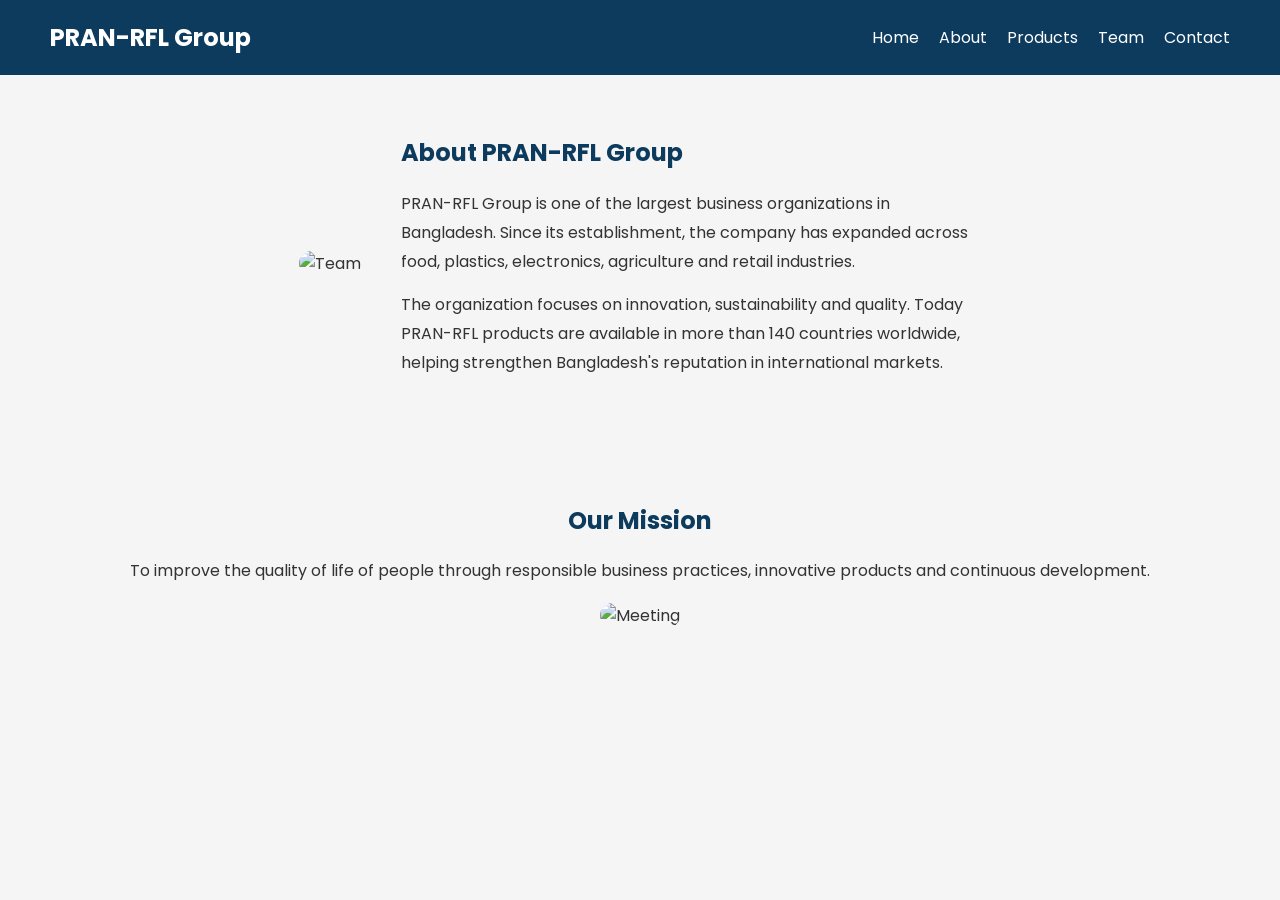
==== about.html @ d0a6dce4 "PRAN-RFL Website Semi Final Version" ====
<!DOCTYPE html>
<html lang="en">
<head>
    <meta charset="UTF-8">
    <meta name="viewport" content="width=device-width, initial-scale=1.0">
    <title>About PRAN-RFL</title>
<link rel="preconnect" href="https://fonts.googleapis.com">
<link rel="preconnect" href="https://fonts.gstatic.com" crossorigin>

<link href="https://fonts.googleapis.com/css2?family=Poppins:wght@300;400;500;600;700&family=Playfair+Display:wght@600;700&display=swap" rel="stylesheet">
    <link rel="stylesheet" href="style.css">
</head>
<body>

    <!-- Navbar -->

    <nav>
        <div class="logo">PRAN-RFL Group</div>

        <ul>
            <li><a href="index.html">Home</a></li>
            <li><a href="about.html">About</a></li>
            <li><a href="products.html">Products</a></li>
            <li><a href="team.html">Team</a></li>
            <li><a href="contact.html">Contact</a></li>
        </ul>
    </nav>

    <!-- About Section -->

    <section class="about-section">

        <div class="about-image">
            <img src="https://images.unsplash.com/photo-1521737604893-d14cc237f11d?w=800" alt="Team">
        </div>

        <div class="about-text">

            <h1>About PRAN-RFL Group</h1>

            <p>
                PRAN-RFL Group is one of the largest business organizations in Bangladesh.
                Since its establishment, the company has expanded across food, plastics,
                electronics, agriculture and retail industries.
            </p>

            <p>
                The organization focuses on innovation, sustainability and quality.
                Today PRAN-RFL products are available in more than 140 countries worldwide,
                helping strengthen Bangladesh's reputation in international markets.
            </p>

        </div>

    </section>

    <!-- Second Section -->

    <section class="mission">

        <h2>Our Mission</h2>

        <p>
            To improve the quality of life of people through responsible business practices,
            innovative products and continuous development.
        </p>

        <img src="https://images.unsplash.com/photo-1552664730-d307ca884978?w=800" alt="Meeting">

    </section>

</body>
</html>
---- style.css ----
*{
    margin:0;
    padding:0;
    box-sizing:border-box;
}

body{
    font-family:'Poppins', sans-serif;
    background:#f5f5f5;
    color:#333;
}

/* Navbar */

nav{
    background:#0c3b5e;
    display:flex;
    justify-content:space-between;
    align-items:center;
    padding:20px 50px;
}

.logo{
    color:white;
    font-size:24px;
    font-weight:bold;
}

nav ul{
    display:flex;
    list-style:none;
}

nav ul li{
    margin-left:20px;
}

nav ul li a{
    color:white;
    text-decoration:none;
}

nav ul li a:hover{
    color:orange;
}

/* Hero */

.hero{
    display:flex;
    justify-content:space-between;
    align-items:center;
    padding:60px;
}

.hero-text{
    width:50%;
}

.hero-text h1{
    font-size:50px;
    color:#0c3b5e;
}

.hero-text h2{
    margin:10px 0;
    color:orange;
}

.hero-text p{
    margin:15px 0;
    line-height:1.7;
}

.btn{
    display:inline-block;
    background:orange;
    color:white;
    padding:10px 20px;
    text-decoration:none;
    border-radius:5px;
}

.hero-image img{
    width:500px;
    border-radius:15px;
}

/* Overview */

.overview{
    text-align:center;
    padding:50px;
}

.overview h2{
    margin-bottom:20px;
    color:#0c3b5e;
}

.overview p{
    margin:10px 0;
}

/* Gallery */

.gallery{
    display:flex;
    justify-content:center;
    gap:20px;
    padding:50px;
}

.gallery img{
    width:400px;
    border-radius:10px;
}
/* ABOUT PAGE */

.about-section{
    display:flex;
    align-items:center;
    justify-content:center;
    gap:40px;
    padding:60px;
}

.about-image img{
    width:500px;
    border-radius:15px;
}

.about-text{
    width:50%;
}

.about-text h1{
    color:#0c3b5e;
    margin-bottom:20px;
}

.about-text p{
    margin-bottom:15px;
    line-height:1.8;
}

.mission{
    text-align:center;
    padding:50px;
}

.mission h2{
    color:#0c3b5e;
    margin-bottom:20px;
}

.mission p{
    margin-bottom:20px;
}

.mission img{
    width:600px;
    border-radius:15px;
}
/* PRODUCTS PAGE */

.products{
    padding:50px;
    text-align:center;
}

.products h1{
    color:#0c3b5e;
    margin-bottom:20px;
}

.products p{
    margin-bottom:15px;
}

.product-cards{
    display:flex;
    justify-content:center;
    gap:20px;
    margin:40px 0;
}
/* TEAM PAGE */

.team{
    padding:80px 10%;
    text-align:center;
}

.team h1{
    color:#0c3b5e;
    margin-bottom:20px;
    font-size:40px;
}

.team p{
    line-height:1.8;
}

.team-grid{
    display:grid;
    grid-template-columns:repeat(3,1fr);
    gap:30px;
    margin-top:50px;
}

.member{
    background:white;
    padding:25px;
    border-radius:15px;
    box-shadow:0 4px 15px rgba(0,0,0,0.1);
    transition:0.3s;
}

.member:hover{
    transform:translateY(-10px);
}

.member img{
    width:100%;
    height:280px;
    object-fit:cover;
    border-radius:12px;
}

.member h3{
    margin-top:15px;
    color:#0c3b5e;
}

.member h4{
    color:orange;
    margin:10px 0;
    font-weight:normal;
}

.member p{
    font-size:14px;
}
/* TEAM PAGE */

.team{
    padding:80px 10%;
    text-align:center;
}

.team h1{
    font-size:42px;
    color:#0c3b5e;
    margin-bottom:20px;
}

.team-intro{
    max-width:800px;
    margin:auto;
    line-height:1.8;
    margin-bottom:50px;
}

.team-grid{
    display:grid;
    grid-template-columns:repeat(3,1fr);
    gap:30px;
}

.member{
    background:white;
    border-radius:20px;
    overflow:hidden;
    box-shadow:0 5px 20px rgba(0,0,0,0.1);
    transition:0.4s;
}

.member:hover{
    transform:translateY(-12px);
}

.member img{
    width:100%;
    height:300px;
    object-fit:cover;
}

.member h3{
    margin-top:20px;
    color:#0c3b5e;
}

.member span{
    display:block;
    color:#ff7a00;
    font-weight:bold;
    margin:10px 0;
}

.member p{
    padding:0 20px 25px;
    line-height:1.7;
}

.stats{
    margin-top:70px;
    display:grid;
    grid-template-columns:repeat(4,1fr);
    gap:20px;
}

.stat-box{
    background:#0c3b5e;
    color:white;
    padding:30px;
    border-radius:15px;
}

.stat-box h2{
    font-size:35px;
    color:#ffb347;
}
/* CONTACT PAGE */

.contact{
    padding:80px 10%;
    text-align:center;
}

.contact h1{
    color:#0c3b5e;
    font-size:42px;
    margin-bottom:20px;
}

.contact p{
    margin-bottom:15px;
    line-height:1.8;
}

.contact-container{
    display:flex;
    gap:40px;
    margin-top:50px;
}

.contact-info,
.contact-form{
    flex:1;
    background:white;
    padding:30px;
    border-radius:20px;
    box-shadow:0 5px 20px rgba(0,0,0,0.1);
}

.contact-info h2{
    color:#0c3b5e;
    margin-bottom:20px;
}

.contact-info p{
    margin-bottom:15px;
}

.contact-info img,
.contact-form img{
    width:100%;
    border-radius:15px;
    margin-top:20px;
}

.contact-form form{
    display:flex;
    flex-direction:column;
}

.contact-form input,
.contact-form textarea{
    padding:12px;
    margin-bottom:15px;
    border:1px solid #ddd;
    border-radius:8px;
    font-size:16px;
}

.contact-form button{
    background:#ff7a00;
    color:white;
    border:none;
    padding:12px;
    border-radius:8px;
    cursor:pointer;
    transition:0.3s;
}

.contact-form button:hover{
    background:#e56d00;
}
/* FOOTER */

footer{
    background:#0c3b5e;
    color:white;
    text-align:center;
    padding:25px;
    margin-top:50px;
}
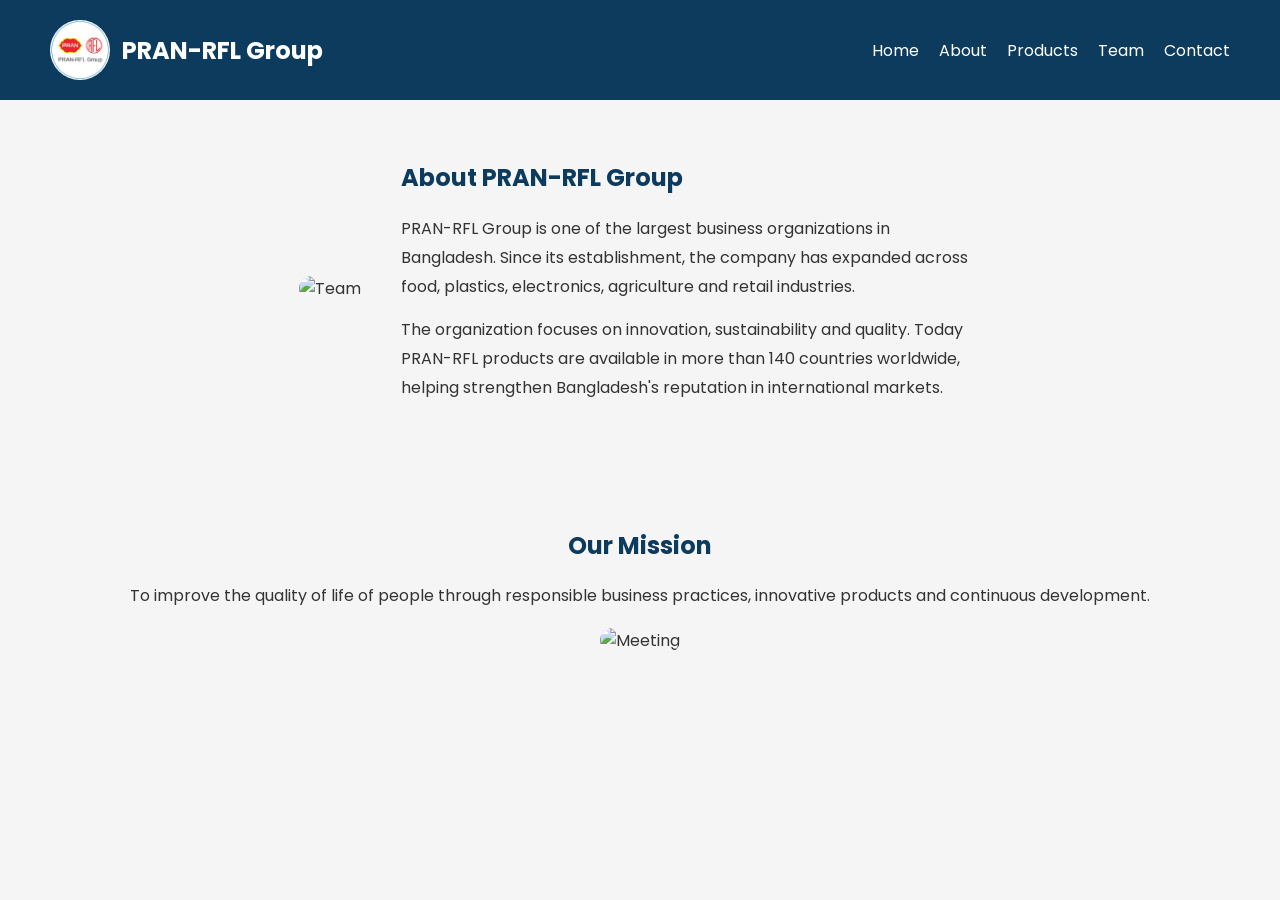
==== commit 12c9daa7: "Updated products section" ====
--- a/about.html
+++ b/about.html
@@ -15,8 +15,10 @@
     <!-- Navbar -->
 
     <nav>
-        <div class="logo">PRAN-RFL Group</div>
-
+<div class="logo">
+    <img src="pranrfl-logo-1.jpg" alt="PRAN-RFL Logo">
+    <span>PRAN-RFL Group</span>
+</div>
         <ul>
             <li><a href="index.html">Home</a></li>
             <li><a href="about.html">About</a></li>
--- a/style.css
+++ b/style.css
@@ -404,4 +404,103 @@
     text-align:center;
     padding:25px;
     margin-top:50px;
+}
+.logo{
+    display:flex;
+    align-items:center;
+    gap:12px;
+    color:white;
+    font-size:24px;
+    font-weight:bold;
+}
+
+.logo img{
+    width:60px;
+    height:60px;
+    border-radius:50%;
+    object-fit:cover;
+}
+.home-stats{
+    display: flex;
+    justify-content: center;
+    gap: 25px;
+    margin: 60px 0;
+}
+
+.home-box{
+    background: white;
+    padding: 30px;
+    border-radius: 15px;
+    text-align: center;
+    width: 220px;
+    box-shadow: 0 4px 15px rgba(0,0,0,0.08);
+}
+.product-categories{
+    padding:80px 10%;
+    background:#f5f5f5;
+}
+
+.section-header{
+    display:flex;
+    justify-content:space-between;
+    align-items:flex-start;
+    gap:50px;
+    margin-bottom:50px;
+}
+
+.section-header h2{
+    font-size:42px;
+    margin-bottom:10px;
+}
+
+.section-header span{
+    color:#e60012;
+}
+
+.section-header p{
+    color:#555;
+    line-height:1.8;
+}
+
+.category-grid{
+    display:grid;
+    grid-template-columns:repeat(6,1fr);
+    gap:20px;
+}
+
+.category-card{
+    background:#e60012;
+    color:white;
+    padding:30px 15px;
+    border-radius:10px;
+    text-align:center;
+    font-weight:600;
+    min-height:110px;
+
+    display:flex;
+    justify-content:center;
+    align-items:center;
+
+    transition:0.3s;
+}
+
+.category-card:hover{
+    transform:translateY(-5px);
+    cursor:pointer;
+}
+
+@media(max-width:1200px){
+    .category-grid{
+        grid-template-columns:repeat(3,1fr);
+    }
+}
+
+@media(max-width:768px){
+    .section-header{
+        flex-direction:column;
+    }
+
+    .category-grid{
+        grid-template-columns:repeat(2,1fr);
+    }
 }
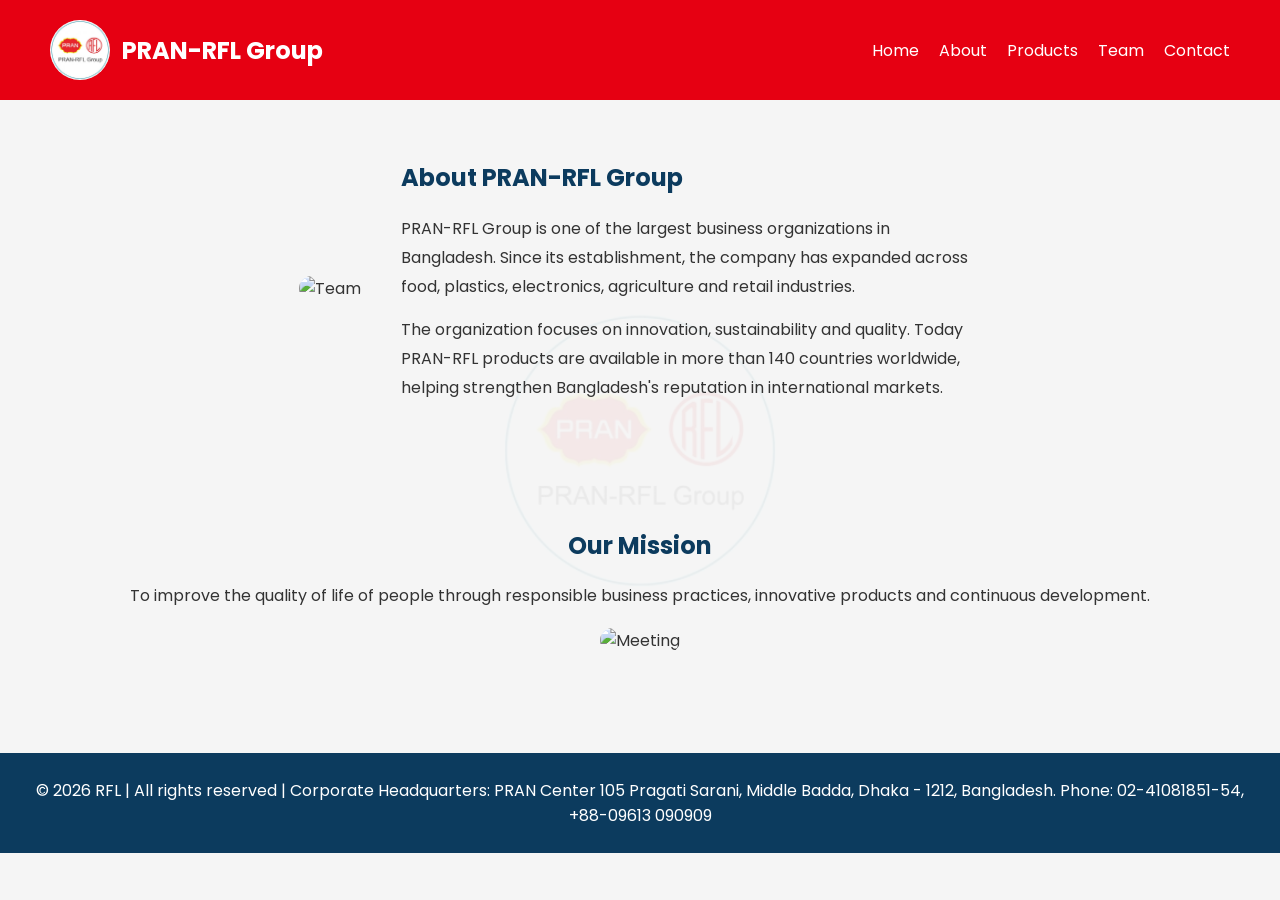
==== commit 1a6dbed0: "Updated building image" ====
--- a/about.html
+++ b/about.html
@@ -70,6 +70,12 @@
         <img src="https://images.unsplash.com/photo-1552664730-d307ca884978?w=800" alt="Meeting">
 
     </section>
+<footer>
+        <p>© 2026 RFL | All rights reserved | Corporate Headquarters: 
 
+PRAN Center 105 Pragati Sarani, Middle Badda, Dhaka - 1212, Bangladesh.
+
+Phone: 02-41081851-54, +88-09613 090909</p>
+    </footer>
 </body>
 </html>
--- a/style.css
+++ b/style.css
@@ -13,7 +13,7 @@
 /* Navbar */
 
 nav{
-    background:#0c3b5e;
+    background:#e60012;
     display:flex;
     justify-content:space-between;
     align-items:center;
@@ -79,6 +79,14 @@
     padding:10px 20px;
     text-decoration:none;
     border-radius:5px;
+}
+.btn{
+    transition:all 0.3s ease;
+}
+
+.btn:hover{
+    transform:translateY(-4px);
+    box-shadow:0 8px 20px rgba(0,0,0,0.2);
 }
 
 .hero-image img{
@@ -202,18 +210,22 @@
 }
 
 .team-grid{
-    display:grid;
-    grid-template-columns:repeat(3,1fr);
-    gap:30px;
-    margin-top:50px;
+    display:flex;
+    justify-content:center;
+    gap:80px;
+    flex-wrap:wrap;
+    margin:50px auto;
 }
 
 .member{
     background:white;
-    padding:25px;
-    border-radius:15px;
-    box-shadow:0 4px 15px rgba(0,0,0,0.1);
-    transition:0.3s;
+    border-radius:20px;
+    overflow:hidden;
+    box-shadow:0 5px 20px rgba(0,0,0,0.1);
+
+    width:350px;
+    padding:20px;
+    text-align:center;
 }
 
 .member:hover{
@@ -259,12 +271,6 @@
     margin:auto;
     line-height:1.8;
     margin-bottom:50px;
-}
-
-.team-grid{
-    display:grid;
-    grid-template-columns:repeat(3,1fr);
-    gap:30px;
 }
 
 .member{
@@ -278,11 +284,18 @@
 .member:hover{
     transform:translateY(-12px);
 }
-
+.member:hover img{
+    transform:scale(1.08);
+}
 .member img{
-    width:100%;
-    height:300px;
+    width:180px;
+    height:180px;
     object-fit:cover;
+    border-radius:50%;
+    border:4px solid #f50518;
+    transition:0.4s ease;
+    margin:20px auto;
+    display:block;
 }
 
 .member h3{
@@ -312,8 +325,22 @@
 .stat-box{
     background:#0c3b5e;
     color:white;
-    padding:30px;
+    padding:25px;
     border-radius:15px;
+    text-align:center;
+
+    width:220px;
+    height:150px;
+
+    display:flex;
+    flex-direction:column;
+    justify-content:center;
+
+    transition:0.3s ease;
+}
+.stat-box:hover{
+    transform:translateY(-8px);
+    box-shadow:0 12px 25px rgba(12,59,94,0.3);
 }
 
 .stat-box h2{
@@ -435,6 +462,15 @@
     width: 220px;
     box-shadow: 0 4px 15px rgba(0,0,0,0.08);
 }
+.home-box{
+    transition:all 0.3s ease;
+    cursor:pointer;
+}
+
+.home-box:hover{
+    transform:translateY(-8px);
+    box-shadow:0 10px 25px rgba(0,0,0,0.15);
+}
 .product-categories{
     padding:80px 10%;
     background:#f5f5f5;
@@ -491,7 +527,7 @@
 
 @media(max-width:1200px){
     .category-grid{
-        grid-template-columns:repeat(3,1fr);
+        grid-template-columns:repeat(2,1fr);
     }
 }
 
@@ -503,4 +539,123 @@
     .category-grid{
         grid-template-columns:repeat(2,1fr);
     }
+}
+body{
+    font-family:'Poppins', sans-serif;
+    background-color:#f5f5f5;
+    color:#333;
+    position:relative;
+}
+
+body::before{
+    content:"";
+    position:fixed;
+    top:50%;
+    left:50%;
+    transform:translate(-50%, -50%);
+
+    width:500px;
+    height:500px;
+
+    background:url('pranrfl-logo-1.jpg') no-repeat center;
+    background-size:contain;
+
+    opacity:0.06;
+    pointer-events:none;
+    z-index:-1;
+}
+.logo img{
+    width:60px;
+    height:60px;
+    border-radius:50%;
+    object-fit:cover;
+
+    animation:logoEntry 2s ease-out forwards;
+}
+
+@keyframes logoEntry{
+    0%{
+        opacity:0;
+        transform:rotate(-360deg) scale(0.3);
+    }
+
+    70%{
+        opacity:1;
+        transform:rotate(20deg) scale(1.1);
+    }
+
+    100%{
+        opacity:1;
+        transform:rotate(0deg) scale(1);
+    }
+}
+.product-categories{
+    position:relative;
+    overflow:hidden;
+}
+
+.product-categories::before{
+    content:"";
+    position:absolute;
+
+    top:50%;
+    left:50%;
+    transform:translate(-50%, -50%);
+
+    width:450px;
+    height:450px;
+
+    background:url('pranrfl-logo-1.jpg') no-repeat center;
+    background-size:contain;
+
+    opacity:0.05;
+
+    pointer-events:none;
+    z-index:0;
+}
+
+.category-grid{
+    position:relative;
+    z-index:1;
+}
+.amjad-img{
+    object-position:center 10%;
+}
+.why-pran{
+    padding:80px 10%;
+    text-align:center;
+}
+
+.why-pran h2{
+    font-size:40px;
+    color:#0c3b5e;
+    margin-bottom:50px;
+}
+
+.why-grid{
+    display:grid;
+    grid-template-columns:repeat(4,1fr);
+    gap:25px;
+}
+
+.why-card{
+    background:rgb(209, 180, 180);
+    padding:30px;
+    border-radius:15px;
+    box-shadow:0 4px 15px rgba(0,0,0,0.08);
+    transition:0.3s;
+}
+
+.why-card:hover{
+    transform:translateY(-8px);
+    box-shadow:0 10px 25px rgba(0,0,0,0.15);
+}
+
+.why-card h3{
+    color:#0c3b5e;
+    margin-bottom:15px;
+}
+
+.why-card p{
+    line-height:1.7;
 }
